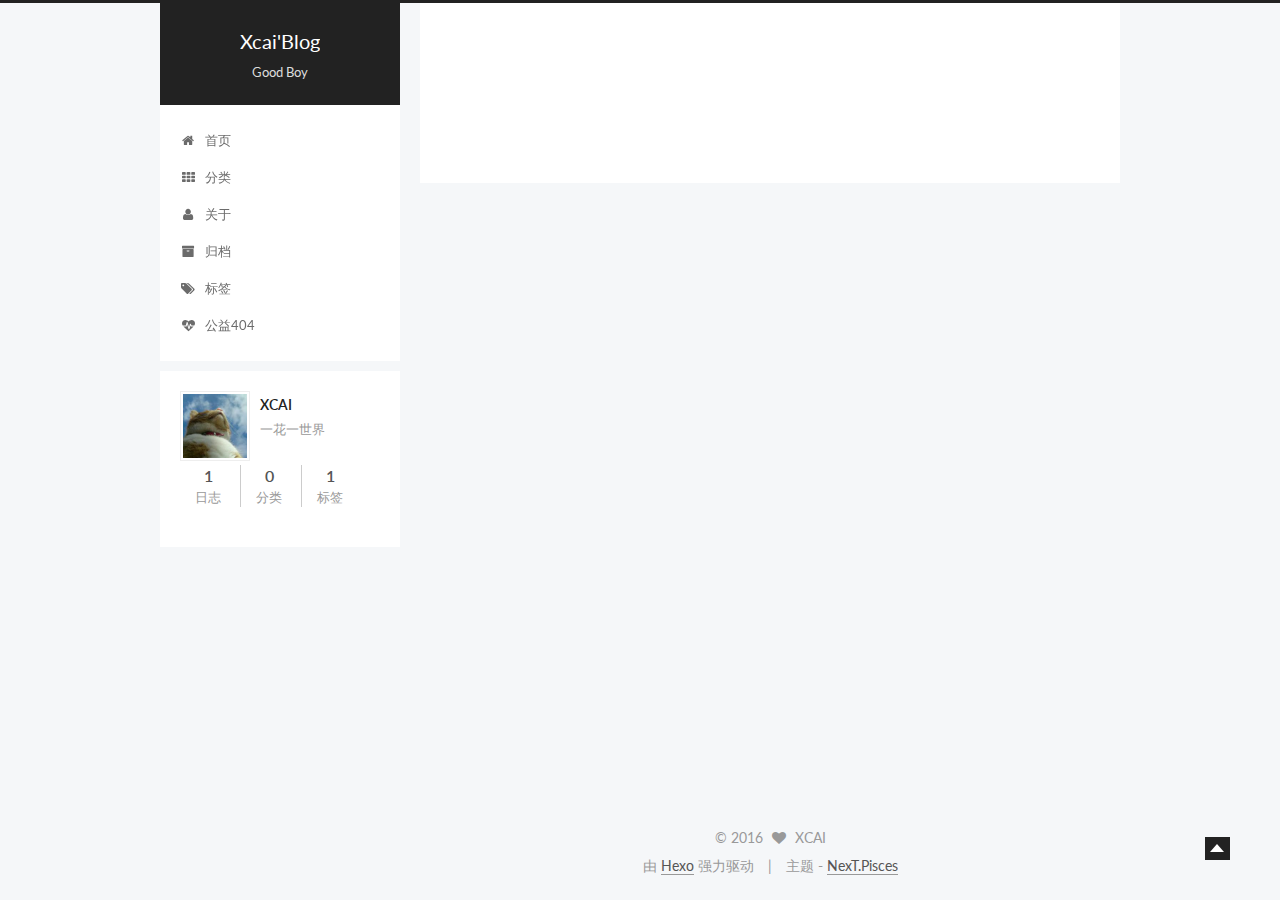
==== about/index.html @ 074a3d9f "Site updated: 2016-01-26 20:42:31" ====
<!doctype html>



  


<html class="theme-next pisces use-motion">
<head>
  <meta charset="UTF-8"/>
<meta http-equiv="X-UA-Compatible" content="IE=edge,chrome=1" />
<meta name="viewport" content="width=device-width, initial-scale=1, maximum-scale=1"/>



<meta http-equiv="Cache-Control" content="no-transform" />
<meta http-equiv="Cache-Control" content="no-siteapp" />












  <link href="/vendors/fancybox/source/jquery.fancybox.css?v=2.1.5" rel="stylesheet" type="text/css"/>




  <link href="//fonts.googleapis.com/css?family=Lato:300,400,700,400italic&subset=latin,latin-ext" rel="stylesheet" type="text/css">



<link href="/vendors/font-awesome/css/font-awesome.min.css?v=4.4.0" rel="stylesheet" type="text/css" />

<link href="/css/main.css?v=5.0.0" rel="stylesheet" type="text/css" />


  <meta name="keywords" content="Redhat,Python,PHP" />








  <link rel="shortcut icon" type="image/x-icon" href="/favicon.ico?v=5.0.0" />






<meta name="description" content="一花一世界">
<meta property="og:type" content="website">
<meta property="og:title" content="about">
<meta property="og:url" content="http://yoursite.com/about/index.html">
<meta property="og:site_name" content="Xcai'Blog">
<meta property="og:description" content="一花一世界">
<meta property="og:updated_time" content="2016-01-26T12:33:47.000Z">
<meta name="twitter:card" content="summary">
<meta name="twitter:title" content="about">
<meta name="twitter:description" content="一花一世界">



<script type="text/javascript" id="hexo.configuration">
  var NexT = window.NexT || {};
  var CONFIG = {
    scheme: 'Pisces',
    sidebar: '[object Object]',
    fancybox: true,
    motion: true,
    duoshuo: {
      userId: 0,
      author: '博主'
    }
  };
</script>

  <title>
  

  
    about | Xcai'Blog
  
</title>
</head>

<body itemscope itemtype="http://schema.org/WebPage" lang="zh-Hans">

  






  
  
    
  

  <div class="container one-collumn sidebar-position-left  ">
    <div class="headband"></div>

    <header id="header" class="header" itemscope itemtype="http://schema.org/WPHeader">
      <div class="header-inner"><div class="site-meta ">
  

  <div class="custom-logo-site-title">
    <a href="/"  class="brand" rel="start">
      <span class="logo-line-before"><i></i></span>
      <span class="site-title">Xcai'Blog</span>
      <span class="logo-line-after"><i></i></span>
    </a>
  </div>
  <p class="site-subtitle">Good Boy</p>
</div>

<div class="site-nav-toggle">
  <button>
    <span class="btn-bar"></span>
    <span class="btn-bar"></span>
    <span class="btn-bar"></span>
  </button>
</div>

<nav class="site-nav">
  

  
    <ul id="menu" class="menu ">
      
        
        <li class="menu-item menu-item-home">
          <a href="/" rel="section">
            
              <i class="menu-item-icon fa fa-home fa-fw"></i> <br />
            
            首页
          </a>
        </li>
      
        
        <li class="menu-item menu-item-categories">
          <a href="/categories" rel="section">
            
              <i class="menu-item-icon fa fa-th fa-fw"></i> <br />
            
            分类
          </a>
        </li>
      
        
        <li class="menu-item menu-item-about">
          <a href="/about" rel="section">
            
              <i class="menu-item-icon fa fa-user fa-fw"></i> <br />
            
            关于
          </a>
        </li>
      
        
        <li class="menu-item menu-item-archives">
          <a href="/archives" rel="section">
            
              <i class="menu-item-icon fa fa-archive fa-fw"></i> <br />
            
            归档
          </a>
        </li>
      
        
        <li class="menu-item menu-item-tags">
          <a href="/tags" rel="section">
            
              <i class="menu-item-icon fa fa-tags fa-fw"></i> <br />
            
            标签
          </a>
        </li>
      
        
        <li class="menu-item menu-item-commonweal">
          <a href="/404.html" rel="section">
            
              <i class="menu-item-icon fa fa-heartbeat fa-fw"></i> <br />
            
            公益404
          </a>
        </li>
      

      
      
      
    </ul>
  

  
</nav>

 </div>
    </header>

    <main id="main" class="main">
      <div class="main-inner">
        <div class="content-wrap">
          <div id="content" class="content">
            

  <div id="posts" class="posts-expand">
    
    
      
    
  </div>


          </div>
          


          
  <div class="comments" id="comments">
    
  </div>


        </div>
        
          
  
  <div class="sidebar-toggle">
    <div class="sidebar-toggle-line-wrap">
      <span class="sidebar-toggle-line sidebar-toggle-line-first"></span>
      <span class="sidebar-toggle-line sidebar-toggle-line-middle"></span>
      <span class="sidebar-toggle-line sidebar-toggle-line-last"></span>
    </div>
  </div>

  <aside id="sidebar" class="sidebar">
    <div class="sidebar-inner">

      

      

      <section class="site-overview sidebar-panel  sidebar-panel-active ">
        <div class="site-author motion-element" itemprop="author" itemscope itemtype="http://schema.org/Person">
          <img class="site-author-image" itemprop="image"
               src="/images/default_avatar.jpg"
               alt="XCAI" />
          <p class="site-author-name" itemprop="name">XCAI</p>
          <p class="site-description motion-element" itemprop="description">一花一世界</p>
        </div>
        <nav class="site-state motion-element">
          <div class="site-state-item site-state-posts">
            <a href="/archives">
              <span class="site-state-item-count">1</span>
              <span class="site-state-item-name">日志</span>
            </a>
          </div>

          <div class="site-state-item site-state-categories">
            <a href="/categories">
              <span class="site-state-item-count">0</span>
              <span class="site-state-item-name">分类</span>
              </a>
          </div>

          <div class="site-state-item site-state-tags">
            <a href="/tags">
              <span class="site-state-item-count">1</span>
              <span class="site-state-item-name">标签</span>
              </a>
          </div>

        </nav>

        

        <div class="links-of-author motion-element">
          
        </div>

        
        

        <div class="links-of-author motion-element">
          
        </div>

      </section>

      

    </div>
  </aside>


        
      </div>
    </main>

    <footer id="footer" class="footer">
      <div class="footer-inner">
        <div class="copyright" >
  
  &copy; 
  <span itemprop="copyrightYear">2016</span>
  <span class="with-love">
    <i class="icon-next-heart fa fa-heart"></i>
  </span>
  <span class="author" itemprop="copyrightHolder">XCAI</span>
</div>

<div class="powered-by">
  由 <a class="theme-link" href="http://hexo.io">Hexo</a> 强力驱动
</div>

<div class="theme-info">
  主题 -
  <a class="theme-link" href="https://github.com/iissnan/hexo-theme-next">
    NexT.Pisces
  </a>
</div>



      </div>
    </footer>

    <div class="back-to-top"></div>
  </div>

  


  



  <script type="text/javascript" src="/vendors/jquery/index.js?v=2.1.3"></script>

  <script type="text/javascript" src="/vendors/fastclick/lib/fastclick.min.js?v=1.0.6"></script>

  <script type="text/javascript" src="/vendors/jquery_lazyload/jquery.lazyload.js?v=1.9.7"></script>

  <script type="text/javascript" src="/vendors/velocity/velocity.min.js"></script>

  <script type="text/javascript" src="/vendors/velocity/velocity.ui.min.js"></script>

  <script type="text/javascript" src="/vendors/fancybox/source/jquery.fancybox.pack.js"></script>


  


  <script type="text/javascript" src="/js/src/utils.js?v=5.0.0"></script>

  <script type="text/javascript" src="/js/src/motion.js?v=5.0.0"></script>



  
  


  <script type="text/javascript" src="/js/src/affix.js?v=5.0.0"></script>

  <script type="text/javascript" src="/js/src/schemes/pisces.js?v=5.0.0"></script>



  

  


  <script type="text/javascript" src="/js/src/bootstrap.js?v=5.0.0"></script>



  



  



  
  

  
  


</body>
</html>
---- css/main.css ----
/* normalize.css v3.0.2 | MIT License | git.io/normalize */
html {
  font-family: sans-serif; /* 1 */
  -ms-text-size-adjust: 100%; /* 2 */
  -webkit-text-size-adjust: 100%; /* 2 */
}
body {
  margin: 0;
}
article,
aside,
details,
figcaption,
figure,
footer,
header,
hgroup,
main,
menu,
nav,
section,
summary {
  display: block;
}
audio,
canvas,
progress,
video {
  display: inline-block; /* 1 */
  vertical-align: baseline; /* 2 */
}
audio:not([controls]) {
  display: none;
  height: 0;
}
[hidden],
template {
  display: none;
}
a {
  background-color: transparent;
}
a:active,
a:hover {
  outline: 0;
}
abbr[title] {
  border-bottom: 1px dotted;
}
b,
strong {
  font-weight: bold;
}
dfn {
  font-style: italic;
}
h1 {
  font-size: 2em;
  margin: 0.67em 0;
}
mark {
  background: #ff0;
  color: #000;
}
small {
  font-size: 80%;
}
sub,
sup {
  font-size: 75%;
  line-height: 0;
  position: relative;
  vertical-align: baseline;
}
sup {
  top: -0.5em;
}
sub {
  bottom: -0.25em;
}
img {
  border: 0;
}
svg:not(:root) {
  overflow: hidden;
}
figure {
  margin: 1em 40px;
}
hr {
  -moz-box-sizing: content-box;
  box-sizing: content-box;
  height: 0;
}
pre {
  overflow: auto;
}
code,
kbd,
pre,
samp {
  font-family: monospace, monospace;
  font-size: 1em;
}
button,
input,
optgroup,
select,
textarea {
  color: inherit; /* 1 */
  font: inherit; /* 2 */
  margin: 0; /* 3 */
}
button {
  overflow: visible;
}
button,
select {
  text-transform: none;
}
button,
html input[type="button"],
input[type="reset"],
input[type="submit"] {
  -webkit-appearance: button; /* 2 */
  cursor: pointer; /* 3 */
}
button[disabled],
html input[disabled] {
  cursor: default;
}
button::-moz-focus-inner,
input::-moz-focus-inner {
  border: 0;
  padding: 0;
}
input {
  line-height: normal;
}
input[type="checkbox"],
input[type="radio"] {
  box-sizing: border-box; /* 1 */
  padding: 0; /* 2 */
}
input[type="number"]::-webkit-inner-spin-button,
input[type="number"]::-webkit-outer-spin-button {
  height: auto;
}
input[type="search"] {
  -webkit-appearance: textfield; /* 1 */
  -moz-box-sizing: content-box;
  -webkit-box-sizing: content-box; /* 2 */
  box-sizing: content-box;
}
input[type="search"]::-webkit-search-cancel-button,
input[type="search"]::-webkit-search-decoration {
  -webkit-appearance: none;
}
fieldset {
  border: 1px solid #c0c0c0;
  margin: 0 2px;
  padding: 0.35em 0.625em 0.75em;
}
legend {
  border: 0; /* 1 */
  padding: 0; /* 2 */
}
textarea {
  overflow: auto;
}
optgroup {
  font-weight: bold;
}
table {
  border-collapse: collapse;
  border-spacing: 0;
}
td,
th {
  padding: 0;
}
::selection {
  background: #262a30;
  color: #fff;
}
body {
  position: relative;
  font-family: Lato, "PingFang SC", "Microsoft YaHei", sans-serif;
  font-size: 14px;
  line-height: 2;
  color: #555;
  background: #fff;
}
@media (max-width: 767px) {
  body {
    padding-right: 0 !important;
  }
}
@media (min-width: 768px) and (max-width: 991px) {
  body {
    padding-right: 0 !important;
  }
}
@media (min-width: 1600px) {
  body {
    font-size: 16px;
  }
}
h1,
h2,
h3,
h4,
h5,
h6 {
  margin: 0;
  padding: 0;
  font-weight: bold;
  line-height: 1.5;
  font-family: Lato, "PingFang SC", "Microsoft YaHei", sans-serif;
}
h2,
h3,
h4,
h5,
h6 {
  margin: 20px 0 15px;
}
h1 {
  font-size: 22px;
}
@media (max-width: 767px) {
  h1 {
    font-size: 18px;
  }
}
h2 {
  font-size: 20px;
}
@media (max-width: 767px) {
  h2 {
    font-size: 16px;
  }
}
h3 {
  font-size: 18px;
}
@media (max-width: 767px) {
  h3 {
    font-size: 14px;
  }
}
h4 {
  font-size: 16px;
}
@media (max-width: 767px) {
  h4 {
    font-size: 12px;
  }
}
h5 {
  font-size: 14px;
}
@media (max-width: 767px) {
  h5 {
    font-size: 10px;
  }
}
h6 {
  font-size: 12px;
}
@media (max-width: 767px) {
  h6 {
    font-size: 8px;
  }
}
p {
  margin: 0 0 25px 0;
}
a {
  color: #555;
  text-decoration: none;
  border-bottom: 1px solid #999;
  word-wrap: break-word;
}
a:hover {
  color: #222;
  border-bottom-color: #222;
}
ul {
  list-style: none;
}
blockquote {
  margin: 0;
  padding: 0;
}
img {
  display: block;
  margin: auto;
  max-width: 100%;
  height: auto;
}
hr {
  margin: 40px 0;
  height: 3px;
  border: none;
  background-color: #ddd;
  background-image: repeating-linear-gradient(-45deg, #fff, #fff 4px, transparent 4px, transparent 8px);
}
blockquote {
  padding: 0 15px;
  color: #666;
  border-left: 4px solid #ddd;
}
blockquote cite::before {
  content: "-";
  padding: 0 5px;
}
dt {
  font-weight: 700;
}
dd {
  margin: 0;
  padding: 0;
}
.text-left {
  text-align: left;
}
.text-center {
  text-align: center;
}
.text-right {
  text-align: right;
}
.text-justify {
  text-align: justify;
}
.text-nowrap {
  white-space: nowrap;
}
.text-lowercase {
  text-transform: lowercase;
}
.text-uppercase {
  text-transform: uppercase;
}
.text-capitalize {
  text-transform: capitalize;
}
.center-block {
  display: block;
  margin-left: auto;
  margin-right: auto;
}
.clearfix:before,
.clearfix:after {
  content: " ";
  display: table;
}
.clearfix:after {
  clear: both;
}
.pullquote {
  width: 45%;
}
.pullquote.left {
  float: left;
  margin-left: 5px;
  margin-right: 10px;
}
.pullquote.right {
  float: right;
  margin-left: 10px;
  margin-right: 5px;
}
.highlight table,
.gist table {
  width: auto;
}
.highlight table td,
.gist table td {
  border: none;
}
.highlight a,
.gist a {
  color: #222 !important;
  text-decoration: none !important;
}
.video-container {
  position: relative;
  padding-top: 60%;
  height: 0;
  overflow: hidden;
}
.video-container iframe,
.video-container object,
.video-container embed {
  position: absolute;
  top: 0;
  left: 0;
  width: 100%;
  height: 100%;
}
.affix.affix.affix {
  position: fixed;
}
.translation {
  margin-top: -20px;
  font-size: 14px;
  color: #999;
}
.use-motion .motion-element {
  opacity: 0;
}
table {
  margin: 20px 0;
  width: 100%;
  border-collapse: collapse;
  border-spacing: 0;
  border: 1px solid #ddd;
  font-size: 14px;
}
table>tbody>tr:nth-of-type(odd) {
  background-color: #f9f9f9;
}
table>tbody>tr:hover {
  background-color: #f5f5f5;
}
caption,
th,
td {
  padding: 8px;
  text-align: left;
  vertical-align: middle;
  font-weight: normal;
}
th,
td {
  border-bottom: 3px solid #ddd;
  border-right: 1px solid #eee;
}
th {
  padding-bottom: 10px;
  font-weight: 700;
}
td {
  border-bottom-width: 1px;
}
html,
body {
  height: 100%;
}
.container {
  position: relative;
  min-height: 100%;
}
.header-inner {
  margin: 0 auto;
  padding: 100px 0 70px;
  width: 700px;
}
@media (min-width: 1600px) {
  .container .header-inner {
    width: 900px;
  }
}
.main {
  padding-bottom: 150px;
}
.main-inner {
  margin: 0 auto;
  width: 700px;
}
@media (min-width: 1600px) {
  .container .main-inner {
    width: 900px;
  }
}
.footer {
  position: absolute;
  left: 0;
  bottom: 0;
  width: 100%;
  min-height: 50px;
}
.footer-inner {
  box-sizing: border-box;
  margin: 20px auto;
  width: 700px;
}
@media (min-width: 1600px) {
  .container .footer-inner {
    width: 900px;
  }
}
pre,
.highlight {
  background: #f7f7f7;
  margin: 20px 0;
  padding: 15px;
  overflow: auto;
  font-size: 13px;
  color: #4d4d4c;
  line-height: 1.6;
}
.highlight .gutter pre,
.gist .gist-file .gist-data .line-numbers {
  color: #666;
}
pre,
code {
  font-family: "Input Mono", "PT Mono", Consolas, Monaco, Menlo, monospace;
}
code {
  word-break: break-all;
  background: #eee;
  text-shadow: 0 1px #fff;
  padding: 0 0.3em;
}
pre code {
  background: none;
  text-shadow: none;
  padding: 0;
}
.highlight pre {
  border: none;
  margin: 0;
  padding: 1px;
}
.highlight table {
  margin: 0;
  width: auto;
  border: none;
}
.highlight td {
  border: none;
  padding: 0;
}
.highlight figcaption {
  font-size: 0.85em;
  color: #8e908c;
  line-height: 1em;
  margin-bottom: 1em;
}
.highlight figcaption:before,
.highlight figcaption:after {
  content: " ";
  display: table;
}
.highlight figcaption:after {
  clear: both;
}
.highlight figcaption a {
  float: right;
}
.highlight .gutter pre {
  text-align: right;
  padding-right: 20px;
}
.highlight .line {
  height: 20px;
}
.gist {
  margin: 20px 0;
  border-style: solid;
  border-color: #ccc;
  border-width: 1px 0;
  background: #f7f7f7;
  padding: 15px 40px 15px 15px;
}
.gist .gist-file {
  border: none;
  font-family: "Input Mono", "PT Mono", Consolas, Monaco, Menlo, monospace;
  margin: 0;
}
.gist .gist-file .gist-data {
  background: none;
  border: none;
}
.gist .gist-file .gist-data .line-numbers {
  background: none;
  border: none;
  padding: 0 20px 0 0;
}
.gist .gist-file .gist-data .line-data {
  padding: 0 !important;
}
.gist .gist-file .highlight {
  margin: 0;
  padding: 0;
  border: none;
}
.gist .gist-file .gist-meta {
  background: #f7f7f7;
  color: #8e908c;
  font: 13px Lato, "PingFang SC", "Microsoft YaHei", sans-serif;
  text-shadow: 0 0;
  padding: 0;
  margin-top: 1em;
  margin-left: 40px;
}
.gist .gist-file .gist-meta a {
  color: color-link;
  font-weight: normal;
}
.gist .gist-file .gist-meta a:hover {
  text-decoration: underline;
}
pre .comment {
  color: #8e908c;
}
pre .variable,
pre .attribute,
pre .tag,
pre .regexp,
pre .ruby .constant,
pre .xml .tag .title,
pre .xml .pi,
pre .xml .doctype,
pre .html .doctype,
pre .css .id,
pre .css .class,
pre .css .pseudo {
  color: #c82829;
}
pre .number,
pre .preprocessor,
pre .built_in,
pre .literal,
pre .params,
pre .constant {
  color: #f5871f;
}
pre .ruby .class .title,
pre .css .rules .attribute {
  color: #718c00;
}
pre .string,
pre .value,
pre .inheritance,
pre .header,
pre .ruby .symbol,
pre .xml .cdata {
  color: #718c00;
}
pre .title,
pre .css .hexcolor {
  color: #3e999f;
}
pre .function,
pre .python .decorator,
pre .python .title,
pre .ruby .function .title,
pre .ruby .title .keyword,
pre .perl .sub,
pre .javascript .title,
pre .coffeescript .title {
  color: #4271ae;
}
pre .keyword,
pre .javascript .function {
  color: #8959a8;
}
.full-image.full-image.full-image {
  border: none;
  max-width: 100%;
  width: auto;
  margin: 20px auto;
}
@media (min-width: 992px) {
  .full-image.full-image.full-image {
    max-width: none;
    width: 126%;
    margin: 0 -13%;
  }
}
.blockquote-center,
.page-home .post-type-quote blockquote,
.page-post-detail .post-type-quote blockquote {
  position: relative;
  margin: 40px 0;
  padding: 0;
  border-left: none;
  text-align: center;
}
.blockquote-center::before,
.page-home .post-type-quote blockquote::before,
.page-post-detail .post-type-quote blockquote::before,
.blockquote-center::after,
.page-home .post-type-quote blockquote::after,
.page-post-detail .post-type-quote blockquote::after {
  position: absolute;
  content: ' ';
  display: block;
  width: 100%;
  height: 24px;
  opacity: 0.2;
  background-repeat: no-repeat;
  background-position: 0 -6px;
  background-size: 22px 22px;
}
.blockquote-center::before,
.page-home .post-type-quote blockquote::before,
.page-post-detail .post-type-quote blockquote::before {
  top: -20px;
  background-image: url("../images/quote-l.svg");
  border-top: 1px solid #ccc;
}
.blockquote-center::after,
.page-home .post-type-quote blockquote::after,
.page-post-detail .post-type-quote blockquote::after {
  bottom: -20px;
  background-image: url("../images/quote-r.svg");
  border-bottom: 1px solid #ccc;
  background-position: 100% 8px;
}
.blockquote-center p,
.page-home .post-type-quote blockquote p,
.page-post-detail .post-type-quote blockquote p,
.blockquote-center div,
.page-home .post-type-quote blockquote div,
.page-post-detail .post-type-quote blockquote div {
  text-align: center;
}
.post .post-body .group-picture img {
  box-sizing: border-box;
  padding: 0 3px;
  border: none;
}
.post .group-picture-row {
  overflow: hidden;
  margin-top: 6px;
}
.post .group-picture-row:first-child {
  margin-top: 0;
}
.post .group-picture-column {
  float: left;
}
.page-post-detail .post-body .group-picture-column {
  float: none;
  margin-top: 10px;
  width: auto !important;
}
.page-post-detail .post-body .group-picture-column img {
  margin: 0 auto;
}
.page-archive .group-picture-container {
  overflow: hidden;
}
.page-archive .group-picture-row {
  float: left;
}
.page-archive .group-picture-row:first-child {
  margin-top: 6px;
}
.page-archive .group-picture-column {
  max-width: 150px;
  max-height: 150px;
}
.btn {
  display: inline-block;
  padding: 0 20px;
  font-size: 14px;
  color: #fff;
  background: #222;
  border: 2px solid #555;
  text-decoration: none;
  border-radius: 0;
  transition-property: background-color;
  transition-duration: 0.2s;
  transition-timing-function: ease-in-out;
  transition-delay: 0s;
}
.btn:hover,
.post-more-link .btn:hover {
  border-color: #222;
  color: #fff;
  background: #222;
}
.btn-bar {
  display: block;
  width: 22px;
  height: 2px;
  background: #555;
  border-radius: 1px;
}
.btn-bar+.btn-bar {
  margin-top: 4px;
}
.pagination {
  margin: 120px 0 40px;
  text-align: center;
  border-top: 1px solid #eee;
}
.page-number-basic,
.pagination .prev,
.pagination .next,
.pagination .page-number,
.pagination .space {
  display: inline-block;
  position: relative;
  top: -1px;
  margin: 0 10px;
  padding: 0 10px;
  line-height: 30px;
}
@media (max-width: 767px) {
  .page-number-basic,
  .pagination .prev,
  .pagination .next,
  .pagination .page-number,
  .pagination .space {
    margin: 0 5px;
  }
}
.pagination .prev,
.pagination .next,
.pagination .page-number {
  border-bottom: 0;
  border-top: 1px solid #eee;
  transition-property: border-color;
  transition-duration: 0.2s;
  transition-timing-function: ease-in-out;
  transition-delay: 0s;
}
.pagination .prev:hover,
.pagination .next:hover,
.pagination .page-number:hover {
  border-top-color: #222;
}
.pagination .space {
  padding: 0;
  margin: 0;
}
.pagination .prev {
  margin-left: 0;
}
.pagination .next {
  margin-right: 0;
}
.pagination .page-number.current {
  color: #fff;
  background: #ccc;
  border-top-color: #ccc;
}
@media (max-width: 767px) {
  .pagination {
    border-top: none;
  }
  .pagination .prev,
  .pagination .next,
  .pagination .page-number {
    margin-bottom: 10px;
    border-top: 0;
    border-bottom: 1px solid #eee;
  }
  .pagination .prev:hover,
  .pagination .next:hover,
  .pagination .page-number:hover {
    border-bottom-color: #222;
  }
}
.comments {
  margin: 60px 20px 0;
}
.tag-cloud {
  text-align: center;
}
.tag-cloud a {
  display: inline-block;
  margin: 10px;
}
.back-to-top {
  position: fixed;
  bottom: 40px;
  right: 50px;
  z-index: 1050;
  width: 15px;
  height: 13px;
  padding: 5px;
  background: #222;
  color: #fff;
  cursor: pointer;
  -webkit-transform: translateZ(0);
}
@media (max-width: 767px) {
  .back-to-top {
    display: none;
  }
}
@media (min-width: 768px) and (max-width: 991px) {
  .back-to-top {
    display: none;
  }
}
.back-to-top:before {
  display: block;
  content: " ";
  margin-top: 2px;
  width: 0;
  height: 0;
  border-width: 0 7px 8px 7px;
  border-color: transparent transparent #fff transparent;
  border-style: solid;
}
.header {
  background: #fff;
}
.header-inner {
  position: relative;
}
.headband {
  height: 3px;
  background: #222;
}
.site-meta {
  margin: 0;
  text-align: center;
}
@media (max-width: 767px) {
  .site-meta {
    text-align: center;
  }
}
.brand {
  position: relative;
  display: inline-block;
  padding: 0 40px;
  color: #fff;
  background: #222;
  border-bottom: none;
  font-family: Lato, "PingFang SC", "Microsoft YaHei", sans-serif;
}
.brand:hover {
  color: #fff;
}
.logo {
  display: inline-block;
  margin-right: 5px;
  line-height: 36px;
  vertical-align: top;
}
.site-title {
  display: inline-block;
  vertical-align: top;
  line-height: 36px;
  font-size: 20px;
  font-weight: normal;
}
.site-subtitle {
  margin-top: 10px;
  font-size: 13px;
  color: #ddd;
}
.use-motion .brand {
  opacity: 0;
}
.use-motion .logo,
.use-motion .site-title,
.use-motion .site-subtitle {
  opacity: 0;
  position: relative;
  top: -10px;
}
.site-nav-toggle {
  display: none;
  position: absolute;
  top: 10px;
  left: 10px;
}
@media (max-width: 767px) {
  .site-nav-toggle {
    display: block;
  }
}
.site-nav-toggle button {
  margin-top: 2px;
  padding: 9px 10px;
  background: transparent;
  border: none;
}
@media (max-width: 767px) {
  .site-nav {
    display: none;
    margin: 0 -10px;
    padding: 0 10px;
    clear: both;
    border-top: 1px solid #ddd;
  }
}
@media (min-width: 768px) and (max-width: 991px) {
  .site-nav {
    display: block !important;
  }
}
@media (min-width: 992px) {
  .site-nav {
    display: block !important;
  }
}
.menu {
  margin-top: 20px;
  padding-left: 0;
  text-align: center;
}
@media (max-width: 767px) {
  .menu {
    padding-left: 10px;
  }
}
.menu .menu-item {
  display: inline-block;
  margin: 0 10px;
}
@media screen and (max-width: 767px) {
  .menu .menu-item {
    margin-top: 10px;
  }
}
.menu .menu-item a {
  display: block;
  font-size: 13px;
  text-transform: capitalize;
  line-height: 1.5;
  border-bottom: 1px solid transparent;
  transition-property: border-color;
  transition-duration: 0.2s;
  transition-timing-function: ease-in-out;
  transition-delay: 0s;
}
.menu .menu-item a:hover,
.menu-item-active a {
  border-bottom-color: #222;
}
.use-motion .menu-item {
  opacity: 0;
}
.post-body .fancybox img {
  display: block !important;
  margin: 0 auto;
  cursor: pointer;
  cursor: zoom-in;
  cursor: -webkit-zoom-in;
}
.post-body .image-caption,
.post-body .figure .caption {
  margin: 10px auto 15px;
  text-align: center;
  font-size: 14px;
  color: #999;
  font-weight: bold;
  line-height: 1;
}
.post-sticky-flag {
  display: inline-block;
  font-size: 16px;
  -ms-transform: rotate(30deg);
  transform: rotate(30deg);
}
.posts-expand {
  padding-top: 40px;
}
@media (max-width: 767px) {
  .posts-expand {
    margin: 0 20px;
  }
  .post-body pre,
  .post-body .highlight {
    margin: 0 -20px;
    padding: 10px 20px;
  }
  .post-body pre .gutter pre,
  .post-body .highlight .gutter pre {
    padding-right: 10px;
  }
}
@media (min-width: 992px) {
  .posts-expand .post-body {
    text-align: justify;
  }
}
.posts-expand .post-body h2,
.posts-expand .post-body h3,
.posts-expand .post-body h4,
.posts-expand .post-body h5,
.posts-expand .post-body h6 {
  padding-top: 10px;
}
.posts-expand .post-body h2 .header-anchor,
.posts-expand .post-body h3 .header-anchor,
.posts-expand .post-body h4 .header-anchor,
.posts-expand .post-body h5 .header-anchor,
.posts-expand .post-body h6 .header-anchor {
  float: right;
  margin-left: 10px;
  color: #ccc;
  border-bottom-style: none;
  visibility: hidden;
}
.posts-expand .post-body h2 .header-anchor:hover,
.posts-expand .post-body h3 .header-anchor:hover,
.posts-expand .post-body h4 .header-anchor:hover,
.posts-expand .post-body h5 .header-anchor:hover,
.posts-expand .post-body h6 .header-anchor:hover {
  color: inherit;
}
.posts-expand .post-body h2:hover .header-anchor,
.posts-expand .post-body h3:hover .header-anchor,
.posts-expand .post-body h4:hover .header-anchor,
.posts-expand .post-body h5:hover .header-anchor,
.posts-expand .post-body h6:hover .header-anchor {
  visibility: visible;
}
.posts-expand .post-body img {
  box-sizing: border-box;
  margin: auto;
  padding: 3px;
  border: 1px solid #ddd;
}
.posts-expand .fancybox img {
  margin: 0 auto;
}
@media (max-width: 767px) {
  .posts-collapse {
    margin: 0 20px;
  }
  .posts-collapse .post-title,
  .posts-collapse .post-meta {
    display: block;
    width: auto;
    text-align: left;
  }
}
.posts-collapse {
  margin-left: 55px;
}
@media (max-width: 767px) {
  .posts-collapse {
    margin: 0 20px;
  }
}
.posts-collapse .collection-title {
  position: relative;
  margin: 60px 0;
}
.posts-collapse .collection-title h2 {
  margin-left: 20px;
}
.posts-collapse .collection-title small {
  color: #bbb;
}
.posts-collapse .collection-title::before {
  content: " ";
  position: absolute;
  left: 0;
  top: 50%;
  margin-left: -4px;
  margin-top: -4px;
  width: 8px;
  height: 8px;
  background: #bbb;
  border-radius: 50%;
}
.posts-collapse .post {
  margin: 30px 0;
}
.posts-collapse .post-header {
  position: relative;
  transition-duration: 0.2s;
  transition-timing-function: ease-in-out;
  transition-delay: 0s;
  transition-property: border;
  border-bottom: 1px dashed #ccc;
}
.posts-collapse .post-header::before {
  content: " ";
  position: absolute;
  left: 0;
  top: 12px;
  width: 6px;
  height: 6px;
  margin-left: -4px;
  background: #bbb;
  border-radius: 50%;
  border: 1px solid #fff;
  transition-duration: 0.2s;
  transition-timing-function: ease-in-out;
  transition-delay: 0s;
  transition-property: background;
}
.posts-collapse .post-header:hover {
  border-bottom-color: #666;
}
.posts-collapse .post-header:hover::before {
  background: #222;
}
.posts-collapse .post-meta {
  position: absolute;
  font-size: 12px;
  left: 20px;
  top: 5px;
}
.posts-collapse .post-comments-count {
  display: none;
}
.posts-collapse .post-title {
  margin-left: 60px;
  font-size: 16px;
  font-weight: normal;
  font-family: Lato, "PingFang SC", "Microsoft YaHei", sans-serif;
  line-height: inherit;
}
.posts-collapse .post-title::after {
  margin-left: 3px;
  opacity: 0.6;
}
.posts-collapse .post-title a {
  color: #666;
  border-bottom: none;
}
.page-home .post-type-quote .post-header,
.page-post-detail .post-type-quote .post-header,
.page-home .post-type-quote .post-tags,
.page-post-detail .post-type-quote .post-tags {
  display: none;
}
.posts-expand .post-title {
  font-size: 26px;
  text-align: center;
  word-break: break-word;
}
@media (max-width: 767px) {
  .posts-expand .post-title {
    font-size: 22px;
  }
}
.posts-expand .post-title-link {
  display: inline-block;
  position: relative;
  color: #555;
  border-bottom: none;
  line-height: 1.2;
  vertical-align: top;
}
.posts-expand .post-title-link::before {
  content: "";
  position: absolute;
  width: 100%;
  height: 2px;
  bottom: 0;
  left: 0;
  background-color: #000;
  visibility: hidden;
  transform: scaleX(0);
  transition-duration: 0.2s;
  transition-timing-function: ease-in-out;
  transition-delay: 0s;
}
.posts-expand .post-title-link:hover::before {
  visibility: visible;
  transform: scaleX(1);
}
.posts-expand .post-title-link .fa {
  font-size: 16px;
}
.posts-expand .post-meta {
  margin: 3px 0 60px 0;
  color: #999;
  font-size: 12px;
  text-align: center;
}
.posts-expand .post-meta .post-category-list {
  display: inline-block;
  margin: 0;
  padding: 3px;
}
.posts-expand .post-meta .post-category-list-link {
  color: #999;
}
.post-meta-item-icon {
  display: none;
  margin-right: 3px;
}
@media (min-width: 768px) and (max-width: 991px) {
  .post-meta-item-icon {
    display: inline-block;
  }
}
@media (max-width: 767px) {
  .post-meta-item-icon {
    display: inline-block;
  }
}
@media (min-width: 768px) and (max-width: 991px) {
  .post-meta-item-text {
    display: none;
  }
}
@media (max-width: 767px) {
  .post-meta-item-text {
    display: none;
  }
}
@media (max-width: 767px) {
  .posts-expand .post-comments-count {
    display: none;
  }
}
.post-more-link {
  margin-top: 50px;
}
.post-more-link .btn {
  color: #555;
  font-size: 14px;
  background: #fff;
  border-radius: 2px;
}
.posts-expand .post-tags {
  margin-top: 40px;
  text-align: center;
}
.posts-expand .post-tags a {
  display: inline-block;
  margin-right: 10px;
  font-size: 13px;
}
.post-nav {
  overflow: hidden;
  margin-top: 60px;
  padding: 10px;
  white-space: nowrap;
  border-top: 1px solid #eee;
}
.post-nav-item {
  display: inline-block;
  width: 50%;
  white-space: normal;
}
.post-nav-item a {
  position: relative;
  display: inline-block;
  line-height: 25px;
  font-size: 14px;
  color: #555;
  border-bottom: none;
}
.post-nav-item a:hover {
  color: #222;
  border-bottom: none;
}
.post-nav-item a:active {
  top: 2px;
}
.post-nav-item a i {
  font-size: 12px;
}
.post-nav-prev {
  text-align: right;
}
.posts-expand .post-eof {
  display: block;
  margin: 80px auto 60px;
  width: 8%;
  height: 1px;
  background: #ccc;
  text-align: center;
}
.post:last-child .post-eof.post-eof.post-eof {
  display: none;
}
.post-gallery {
  display: table;
  table-layout: fixed;
  width: 100%;
  border-collapse: separate;
}
.post-gallery-row {
  display: table-row;
}
.post-gallery .post-gallery-img {
  display: table-cell;
  text-align: center;
  vertical-align: middle;
  border: none;
}
.post-gallery .post-gallery-img img {
  max-width: 100%;
  max-height: 100%;
  border: none;
}
.fancybox-close,
.fancybox-close:hover {
  border: none;
}
.sidebar {
  width: 0;
  position: fixed;
  right: 0;
  top: 0;
  bottom: 0;
  z-index: 1040;
  box-shadow: inset 0 2px 6px #000;
  background: #222;
  -webkit-transform: translateZ(0);
}
.sidebar a {
  color: #999;
  border-bottom-color: #555;
}
.sidebar a:hover {
  color: #eee;
}
@media (min-width: 768px) and (max-width: 991px) {
  .sidebar {
    display: none !important;
  }
}
@media (max-width: 767px) {
  .sidebar {
    display: none !important;
  }
}
.sidebar-inner {
  position: relative;
  padding: 20px 10px;
  color: #999;
  text-align: center;
}
.sidebar-toggle {
  position: fixed;
  right: 50px;
  bottom: 45px;
  width: 15px;
  height: 15px;
  padding: 5px;
  background: #222;
  line-height: 0;
  z-index: 1050;
  cursor: pointer;
  -webkit-transform: translateZ(0);
}
@media (min-width: 768px) and (max-width: 991px) {
  .sidebar-toggle {
    display: none;
  }
}
@media (max-width: 767px) {
  .sidebar-toggle {
    display: none;
  }
}
.sidebar-toggle-line {
  position: relative;
  display: inline-block;
  vertical-align: top;
  height: 2px;
  width: 100%;
  background: #fff;
  margin-top: 3px;
}
.sidebar-toggle-line:first-child {
  margin-top: 0;
}
.site-author-image {
  display: block;
  margin: 0 auto;
  max-width: 96px;
  height: auto;
  border: 2px solid #333;
  padding: 2px;
}
.site-author-name {
  margin: 5px 0 0;
  color: #222;
}
.site-description {
  margin-top: 5px;
  font-size: 13px;
  color: #999;
}
.site-state {
  overflow: hidden;
  line-height: 1.4;
  white-space: nowrap;
}
.site-state-item {
  display: inline-block;
  padding: 0 15px;
  border-left: 1px solid #ccc;
}
.site-state-item:first-child {
  border-left: none;
}
.site-state-item a {
  border-bottom: none;
}
.site-state-item-count {
  display: block;
  text-align: center;
  color: inherit;
  font-weight: 600;
  font-size: 16px;
}
.site-state-item-name {
  font-size: 13px;
  color: #999;
}
.feed-link {
  margin-top: 20px;
}
.feed-link a {
  display: inline-block;
  padding: 0 15px;
  color: #fc6423;
  border: 1px solid #fc6423;
  border-radius: 4px;
}
.feed-link a i {
  color: #fc6423;
  font-size: 14px;
}
.feed-link a:hover {
  color: #fff;
  background: #fc6423;
}
.feed-link a:hover i {
  color: #fff;
}
.links-of-author {
  margin-top: 20px;
}
.links-of-author a {
  display: inline-block;
  vertical-align: middle;
  margin-right: 10px;
  margin-bottom: 10px;
  border-bottom-color: #555;
  font-size: 13px;
}
.links-of-author a:before {
  display: inline-block;
  vertical-align: middle;
  margin-right: 3px;
  content: " ";
  width: 4px;
  height: 4px;
  border-radius: 50%;
  background: #3c007f;
}
.sidebar-nav {
  margin: 0 0 20px;
  padding-left: 0;
}
.sidebar-nav li {
  display: inline-block;
  cursor: pointer;
  border-bottom: 1px solid transparent;
  font-size: 14px;
  color: #555;
}
.sidebar-nav li:hover {
  color: #222;
}
.page-post-detail .sidebar-nav-toc {
  padding: 0 5px;
}
.page-post-detail .sidebar-nav-overview {
  margin-left: 10px;
}
.sidebar-nav .sidebar-nav-active {
  color: #222;
  border-bottom-color: #222;
}
.sidebar-nav .sidebar-nav-active:hover {
  color: #222;
}
.sidebar-panel {
  display: none;
}
.sidebar-panel-active {
  display: block;
}
.post-toc {
  overflow: hidden;
  position: relative;
}
.post-toc-empty {
  font-size: 14px;
  color: #666;
}
.post-toc ol {
  overflow: auto;
  margin: 0;
  padding: 0 10px 10px;
  text-align: left;
  list-style: none;
  font-size: 14px;
}
.post-toc ol a {
  color: #555;
}
.post-toc ol a:hover {
  color: #222;
}
.post-toc .nav .nav-child {
  display: none;
}
.post-toc .nav .active > .nav-child {
  display: block;
}
.post-toc .nav .active-current > .nav-child {
  display: block;
}
.post-toc .nav .active-current > .nav-child > .nav-item {
  display: block;
}
.post-toc .nav .active > a {
  color: #ccc;
}
.post-toc .nav .active-current > a {
  color: #222;
}
.post-toc .nav .active-current > a:hover {
  color: #222;
}
.post-toc-indicator {
  height: 20px;
  text-align: center;
  color: #fff;
  font-size: 14px;
}
.post-toc-indicator-top {
  opacity: 0;
  margin-top: 10px;
}
.post-toc-indicator-bottom {
  position: absolute;
  width: 100%;
}
.footer {
  font-size: 14px;
  color: #999;
}
.footer img {
  border: none;
}
.footer-inner {
  text-align: center;
}
.with-love {
  display: inline-block;
  margin: 0 5px;
}
.powered-by,
.theme-info {
  display: inline-block;
}
.powered-by {
  margin-right: 10px;
}
.powered-by::after {
  content: "|";
  padding-left: 10px;
}
.cc-license {
  margin-top: 10px;
  text-align: center;
}
.cc-license .cc-opacity {
  opacity: 0.7;
  border-bottom: none;
}
.cc-license .cc-opacity:hover {
  opacity: 0.9;
}
.cc-license img {
  display: inline-block;
}
.theme-next #ds-thread #ds-reset {
  color: #555;
}
.theme-next #ds-thread #ds-reset .ds-replybox {
  margin-bottom: 30px;
}
.theme-next #ds-thread #ds-reset .ds-replybox .ds-avatar,
.theme-next #ds-reset .ds-avatar img {
  box-shadow: none;
}
.theme-next #ds-thread #ds-reset .ds-textarea-wrapper {
  border-color: #c7d4e1;
  background: none;
  border-top-right-radius: 3px;
  border-top-left-radius: 3px;
}
.theme-next #ds-thread #ds-reset .ds-textarea-wrapper textarea {
  height: 60px;
}
.theme-next #ds-reset .ds-rounded-top {
  border-radius: 0;
}
.theme-next #ds-thread #ds-reset .ds-post-toolbar {
  box-sizing: border-box;
  border: 1px solid #c7d4e1;
  background: #f6f8fa;
}
.theme-next #ds-thread #ds-reset .ds-post-options {
  height: 40px;
  border: none;
  background: none;
}
.theme-next #ds-thread #ds-reset .ds-toolbar-buttons {
  top: 11px;
}
.theme-next #ds-thread #ds-reset .ds-sync {
  top: 5px;
}
.theme-next #ds-thread #ds-reset .ds-post-button {
  top: 4px;
  right: 5px;
  width: 90px;
  height: 30px;
  border: 1px solid #c5ced7;
  border-radius: 3px;
  background-image: linear-gradient(#fbfbfc, #f5f7f9);
  color: #60676d;
}
.theme-next #ds-thread #ds-reset .ds-post-button:hover {
  background-position: 0 -30px;
  color: #60676d;
}
.theme-next #ds-thread #ds-reset .ds-comments-info {
  padding: 10px 0;
}
.theme-next #ds-thread #ds-reset .ds-sort {
  display: none;
}
.theme-next #ds-thread #ds-reset li.ds-tab a.ds-current {
  border: none;
  background: #f6f8fa;
  color: #60676d;
}
.theme-next #ds-thread #ds-reset li.ds-tab a.ds-current:hover {
  background-color: #e9f0f7;
  color: #60676d;
}
.theme-next #ds-thread #ds-reset li.ds-tab a {
  border-radius: 2px;
  padding: 5px;
}
.theme-next #ds-thread #ds-reset .ds-login-buttons p {
  color: #999;
  line-height: 36px;
}
.theme-next #ds-thread #ds-reset .ds-login-buttons .ds-service-list li {
  height: 28px;
}
.theme-next #ds-thread #ds-reset .ds-service-list a {
  background: none;
  padding: 5px;
  border: 1px solid;
  border-radius: 3px;
  text-align: center;
}
.theme-next #ds-thread #ds-reset .ds-service-list a:hover {
  color: #fff;
  background: #666;
}
.theme-next #ds-thread #ds-reset .ds-service-list .ds-weibo {
  color: #fc9b00;
  border-color: #fc9b00;
}
.theme-next #ds-thread #ds-reset .ds-service-list .ds-weibo:hover {
  background: #fc9b00;
}
.theme-next #ds-thread #ds-reset .ds-service-list .ds-qq {
  color: #60a3ec;
  border-color: #60a3ec;
}
.theme-next #ds-thread #ds-reset .ds-service-list .ds-qq:hover {
  background: #60a3ec;
}
.theme-next #ds-thread #ds-reset .ds-service-list .ds-renren {
  color: #2e7ac4;
  border-color: #2e7ac4;
}
.theme-next #ds-thread #ds-reset .ds-service-list .ds-renren:hover {
  background: #2e7ac4;
}
.theme-next #ds-thread #ds-reset .ds-service-list .ds-douban {
  color: #37994c;
  border-color: #37994c;
}
.theme-next #ds-thread #ds-reset .ds-service-list .ds-douban:hover {
  background: #37994c;
}
.theme-next #ds-thread #ds-reset .ds-service-list .ds-kaixin {
  color: #fef20d;
  border-color: #fef20d;
}
.theme-next #ds-thread #ds-reset .ds-service-list .ds-kaixin:hover {
  background: #fef20d;
}
.theme-next #ds-thread #ds-reset .ds-service-list .ds-netease {
  color: #f00;
  border-color: #f00;
}
.theme-next #ds-thread #ds-reset .ds-service-list .ds-netease:hover {
  background: #f00;
}
.theme-next #ds-thread #ds-reset .ds-service-list .ds-sohu {
  color: #ffcb05;
  border-color: #ffcb05;
}
.theme-next #ds-thread #ds-reset .ds-service-list .ds-sohu:hover {
  background: #ffcb05;
}
.theme-next #ds-thread #ds-reset .ds-service-list .ds-baidu {
  color: #2831e0;
  border-color: #2831e0;
}
.theme-next #ds-thread #ds-reset .ds-service-list .ds-baidu:hover {
  background: #2831e0;
}
.theme-next #ds-thread #ds-reset .ds-service-list .ds-google {
  color: #166bec;
  border-color: #166bec;
}
.theme-next #ds-thread #ds-reset .ds-service-list .ds-google:hover {
  background: #166bec;
}
.theme-next #ds-thread #ds-reset .ds-service-list .ds-weixin {
  color: #00ce0d;
  border-color: #00ce0d;
}
.theme-next #ds-thread #ds-reset .ds-service-list .ds-weixin:hover {
  background: #00ce0d;
}
.theme-next #ds-thread #ds-reset .ds-service-list .ds-more-services {
  border: none;
}
.theme-next #ds-thread #ds-reset .ds-service-list .ds-more-services:hover {
  background: none;
}
.theme-next #ds-reset .duoshuo-ua-admin {
  display: inline-block;
  color: #f00;
}
.theme-next #ds-reset .duoshuo-ua-platform,
.theme-next #ds-reset .duoshuo-ua-browser {
  color: #ccc;
}
.theme-next #ds-reset .duoshuo-ua-platform .fa,
.theme-next #ds-reset .duoshuo-ua-browser .fa {
  display: inline-block;
  margin-right: 3px;
}
.theme-next #ds-reset .duoshuo-ua-separator {
  display: inline-block;
  margin-left: 5px;
}
.theme-next .this_ua {
  background-color: #ccc !important;
  border-radius: 4px;
  padding: 0 5px !important;
  margin: 1px 1px !important;
  border: 1px solid #bbb !important;
  color: #fff;
  display: inline-block !important;
}
.theme-next .this_ua.admin {
  background-color: #d9534f !important;
  border-color: #d9534f !important;
}
.theme-next .this_ua.platform.iOS,
.theme-next .this_ua.platform.Mac,
.theme-next .this_ua.platform.Windows {
  background-color: #39b3d7 !important;
  border-color: #46b8da !important;
}
.theme-next .this_ua.platform.Linux {
  background-color: #3a3a3a !important;
  border-color: #1f1f1f !important;
}
.theme-next .this_ua.platform.Android {
  background-color: #00c47d !important;
  border-color: #01b171 !important;
}
.theme-next .this_ua.browser.Mobile,
.theme-next .this_ua.browser.Chrome {
  background-color: #5cb85c !important;
  border-color: #4cae4c !important;
}
.theme-next .this_ua.browser.Firefox {
  background-color: #f0ad4e !important;
  border-color: #eea236 !important;
}
.theme-next .this_ua.browser.Maxthon,
.theme-next .this_ua.browser.IE {
  background-color: #428bca !important;
  border-color: #357ebd !important;
}
.theme-next .this_ua.browser.baidu,
.theme-next .this_ua.browser.UCBrowser,
.theme-next .this_ua.browser.Opera {
  background-color: #d9534f !important;
  border-color: #d43f3a !important;
}
.theme-next .this_ua.browser.Android,
.theme-next .this_ua.browser.QQBrowser {
  background-color: #78ace9 !important;
  border-color: #4cae4c !important;
}
.post-spread {
  margin-top: 20px;
  text-align: center;
}
.jiathis_style {
  display: inline-block;
}
.jiathis_style a {
  border: none;
}
.use-motion .post {
  opacity: 0;
}
.page-archive .archive-page-counter {
  position: relative;
  top: 3px;
  left: 20px;
}
@media (max-width: 767px) {
  .page-archive .archive-page-counter {
    top: 5px;
  }
}
.page-archive .posts-collapse {
  position: relative;
}
.page-archive .posts-collapse::after {
  top: 20px;
  left: 0;
  margin-left: -2px;
  width: 4px;
  height: 100%;
  background: #f5f5f5;
  z-index: -1;
}
.page-archive .posts-collapse .archive-move-on {
  position: absolute;
  top: 11px;
  left: 0;
  margin-left: -6px;
  width: 10px;
  height: 10px;
  opacity: 0.5;
  background: #555;
  border: 1px solid #fff;
  border-radius: 50%;
}
.page-archive .posts-collapse::before,
.page-archive .posts-collapse::after {
  content: " ";
  position: absolute;
}
.category-all-page .category-all-title {
  text-align: center;
}
.category-all-page .category-all {
  margin-top: 20px;
}
.category-all-page .category-list {
  margin: 0;
  padding: 0;
  list-style: none;
}
.category-all-page .category-list-item {
  display: inline-block;
  margin: 10px;
}
.category-all-page .category-list-count {
  color: #bbb;
}
.category-all-page .category-list-count:before {
  display: inline;
  content: " (";
}
.category-all-page .category-list-count:after {
  display: inline;
  content: ") ";
}
.page-post-detail .sidebar-toggle-line {
  background: #222;
}
.page-post-detail .comments {
  overflow: hidden;
}
body {
  background: #f5f7f9;
}
@media (min-width: 992px) {
  .full-image.full-image.full-image {
    max-width: none;
    width: 118%;
    margin: 0 -9%;
  }
}
.header {
  position: relative;
  margin: 0 auto;
  width: 960px;
}
@media (min-width: 768px) and (max-width: 991px) {
  .header {
    width: auto;
  }
}
@media (max-width: 767px) {
  .header {
    width: auto;
  }
}
.header-inner {
  position: absolute;
  top: 0;
  overflow: hidden;
  padding: 0;
  width: 240px;
  background: #fff;
}
@media (min-width: 1600px) {
  .container .header-inner {
    width: 240px;
  }
}
@media (min-width: 768px) and (max-width: 991px) {
  .header-inner {
    position: relative;
    width: auto;
  }
}
@media (max-width: 767px) {
  .header-inner {
    position: relative;
    width: auto;
  }
}
.main:before,
.main:after {
  content: " ";
  display: table;
}
.main:after {
  clear: both;
}
@media (min-width: 768px) and (max-width: 991px) {
  .main {
    padding-bottom: 100px;
  }
}
@media (max-width: 767px) {
  .main {
    padding-bottom: 100px;
  }
}
.container .main-inner {
  width: 960px;
}
@media (min-width: 768px) and (max-width: 991px) {
  .container .main-inner {
    width: auto;
  }
}
@media (max-width: 767px) {
  .container .main-inner {
    width: auto;
  }
}
.content-wrap {
  float: right;
  box-sizing: border-box;
  padding: 40px;
  width: 700px;
  background: #fff;
}
@media (min-width: 768px) and (max-width: 991px) {
  .content-wrap {
    width: 100%;
    padding: 20px;
  }
}
@media (max-width: 767px) {
  .content-wrap {
    width: 100%;
    padding: 20px;
  }
}
.sidebar {
  position: static;
  float: left;
  margin-top: 300px;
  width: 240px;
  background: #fff;
  box-shadow: none;
}
@media (min-width: 768px) and (max-width: 991px) {
  .sidebar {
    display: none;
  }
}
@media (max-width: 767px) {
  .sidebar {
    display: none;
  }
}
.sidebar-toggle {
  display: none;
}
.footer-inner {
  width: 960px;
}
.footer-inner:before {
  content: " ";
  float: left;
  width: 260px;
  min-height: 50px;
}
@media (min-width: 768px) and (max-width: 991px) {
  .footer-inner {
    width: auto;
  }
  .footer-inner:before {
    display: none;
  }
}
@media (max-width: 767px) {
  .footer-inner {
    width: auto;
  }
  .footer-inner:before {
    display: none;
  }
}
.sidebar-position-right .header-inner {
  right: 0;
}
.sidebar-position-right .content-wrap {
  float: left;
}
.sidebar-position-right .sidebar {
  float: right;
}
.sidebar-position-right .footer-inner:before {
  float: right;
}
.site-meta {
  padding: 20px 0;
  color: #fff;
  background: #222;
}
@media (min-width: 768px) and (max-width: 991px) {
  .site-meta {
    box-shadow: 0 0 16px rgba(0,0,0,0.5);
  }
}
@media (max-width: 767px) {
  .site-meta {
    box-shadow: 0 0 16px rgba(0,0,0,0.5);
  }
}
.brand {
  display: block;
  background: none;
}
.brand:hover {
  color: #fff;
}
.site-subtitle {
  margin: 0;
}
.site-search {
  display: none;
}
.site-nav {
  border-top: none;
}
@media (min-width: 768px) and (max-width: 991px) {
  .site-nav {
    display: none !important;
  }
}
@media (min-width: 768px) and (max-width: 991px) {
  .site-nav-on {
    display: block !important;
  }
}
.menu .menu-item {
  display: block;
  margin: 0;
  list-style: none;
}
.menu .menu-item a {
  position: relative;
  box-sizing: border-box;
  padding: 5px 20px;
  text-align: left;
  line-height: inherit;
  transition-property: background-color;
  transition-duration: 0.2s;
  transition-timing-function: ease-in-out;
  transition-delay: 0s;
}
.menu .menu-item a:hover,
.menu-item-active a {
  background: #f9f9f9;
  border-bottom-color: #fff;
}
.menu .menu-item br {
  display: none;
}
.menu .menu-item .fa {
  margin-right: 5px;
}
.menu-item-active a:after {
  content: " ";
  position: absolute;
  top: 50%;
  margin-top: -3px;
  right: 15px;
  width: 6px;
  height: 6px;
  border-radius: 50%;
  background-color: #bbb;
}
.btn-bar {
  background-color: #fff;
}
.site-nav-toggle {
  top: 20px;
  left: 20px;
}
@media (min-width: 768px) and (max-width: 991px) {
  .site-nav-toggle {
    display: block;
  }
}
.use-motion .sidebar .motion-element {
  opacity: 1;
}
.sidebar {
  display: none;
  right: auto;
  bottom: auto;
  -webkit-transform: none;
}
.sidebar-inner {
  box-sizing: border-box;
  width: 240px;
  color: #555;
  background: #fff;
}
.sidebar-inner.affix {
  top: 0px;
  position: fixed;
}
.site-overview {
  margin: 0 10px;
  text-align: left;
}
.site-author:before,
.site-author:after {
  content: " ";
  display: table;
}
.site-author:after {
  clear: both;
}
.site-author-image {
  float: left;
  margin-right: 10px;
  max-width: 64px;
  border-width: 1px;
  border-color: #eee;
}
.site-author-name {
  margin: 0;
  font-weight: 600;
}
.site-description {
  margin-top: 0;
  line-height: 1.6;
}
.sidebar a {
  color: #555;
}
.sidebar a:hover {
  color: #222;
}
.links-of-author-item a:before {
  display: none;
}
.links-of-author-item a {
  border-bottom: none;
  text-decoration: underline;
}
.feed-link {
  border-top: 1px dotted #ccc;
  border-bottom: 1px dotted #ccc;
  text-align: center;
}
.feed-link a {
  display: block;
  color: #fc6423;
  border: none;
}
.feed-link a:hover {
  background: none;
  color: #e34603;
}
.feed-link a:hover i {
  color: #e34603;
}
.links-of-author-item {
  display: inline-block;
  width: 48%;
}
.links-of-author-item a {
  box-sizing: border-box;
  display: block;
  margin-right: 0;
  padding: 0 15px;
  text-decoration: none;
}
.links-of-author-item a:hover {
  border-radius: 4px;
  background: #eee;
}
.links-of-author-item .fa {
  margin-right: 4px;
  font-size: 16px;
}
.links-of-author-item .fa-globe {
  font-size: 15px;
}
.post-toc ol {
  padding: 0 20px 10px;
}
@media (max-width: 767px) {
  .post-body {
    text-align: justify;
  }
}
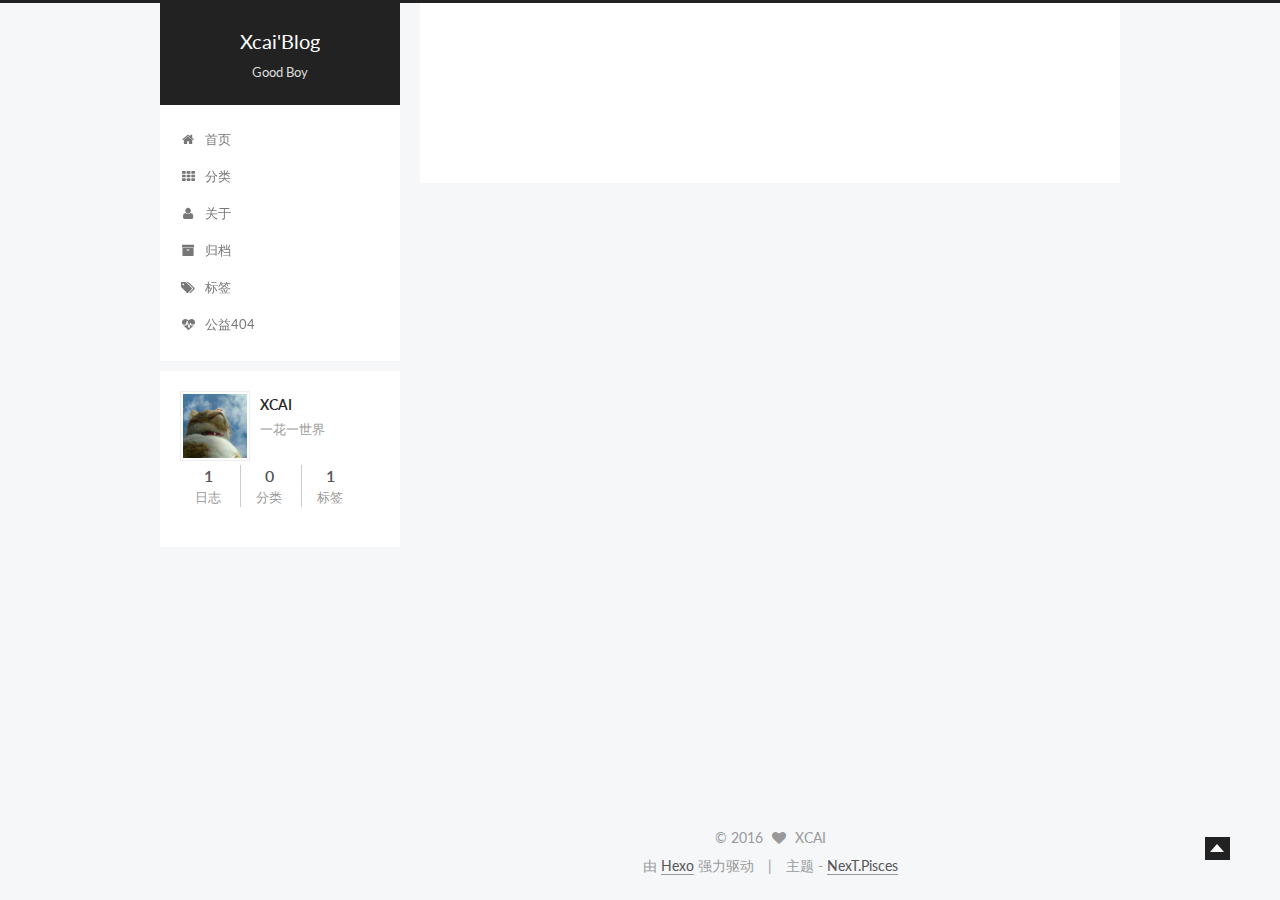
==== commit 6ce74912: "Site updated: 2016-01-26 20:57:07" ====
--- a/about/index.html
+++ b/about/index.html
@@ -231,6 +231,10 @@
 
           
   <div class="comments" id="comments">
+    
+      <div class="ds-thread" data-thread-key="about/index.html"
+           data-title="about" data-url="http://yoursite.com/about/index.html">
+      </div>
     
   </div>
 
@@ -392,9 +396,28 @@
 
   
 
-
-
-  
+  
+    
+  
+
+  <script type="text/javascript">
+    var duoshuoQuery = {short_name:"imxcai"};
+    (function() {
+      var ds = document.createElement('script');
+      ds.type = 'text/javascript';ds.async = true;
+      ds.id = 'duoshuo-script';
+      ds.src = (document.location.protocol == 'https:' ? 'https:' : 'http:') + '//static.duoshuo.com/embed.js';
+      ds.charset = 'UTF-8';
+      (document.getElementsByTagName('head')[0]
+      || document.getElementsByTagName('body')[0]).appendChild(ds);
+    })();
+  </script>
+
+  
+    
+  
+
+
 
 
 
--- a/css/main.css
+++ b/css/main.css
@@ -1545,7 +1545,7 @@
   width: 4px;
   height: 4px;
   border-radius: 50%;
-  background: #3c007f;
+  background: #50d487;
 }
 .sidebar-nav {
   margin: 0 0 20px;
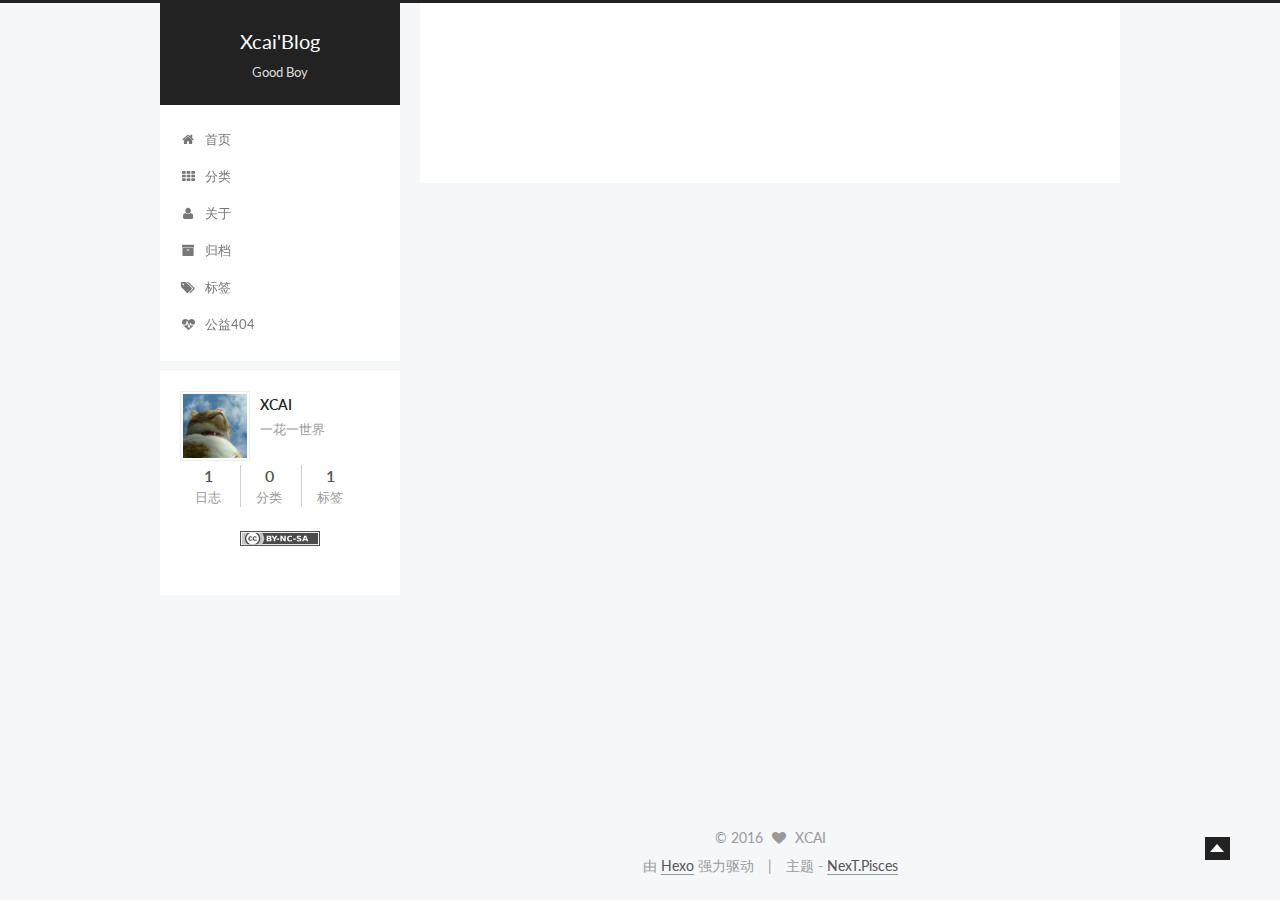
==== commit 0fa8bd0f: "Site updated: 2016-01-26 21:09:58" ====
--- a/about/index.html
+++ b/about/index.html
@@ -78,7 +78,7 @@
     fancybox: true,
     motion: true,
     duoshuo: {
-      userId: 0,
+      userId: 4238988,
       author: '博主'
     }
   };
@@ -298,6 +298,12 @@
 
         
         
+          <div class="cc-license motion-element" itemprop="license">
+            <a href="http://creativecommons.org/licenses/by-nc-sa/4.0" class="cc-opacity" target="_blank">
+              <img src="/images/cc-by-nc-sa.svg" alt="Creative Commons" />
+            </a>
+          </div>
+        
 
         <div class="links-of-author motion-element">
           
@@ -415,6 +421,9 @@
 
   
     
+      <script src="/vendors/ua-parser-js/dist/ua-parser.min.js"></script>
+      <script src="/js/src/hook-duoshuo.js"></script>
+    
   
 
 
--- a/css/main.css
+++ b/css/main.css
@@ -1545,7 +1545,7 @@
   width: 4px;
   height: 4px;
   border-radius: 50%;
-  background: #50d487;
+  background: #e2bb2e;
 }
 .sidebar-nav {
   margin: 0 0 20px;
